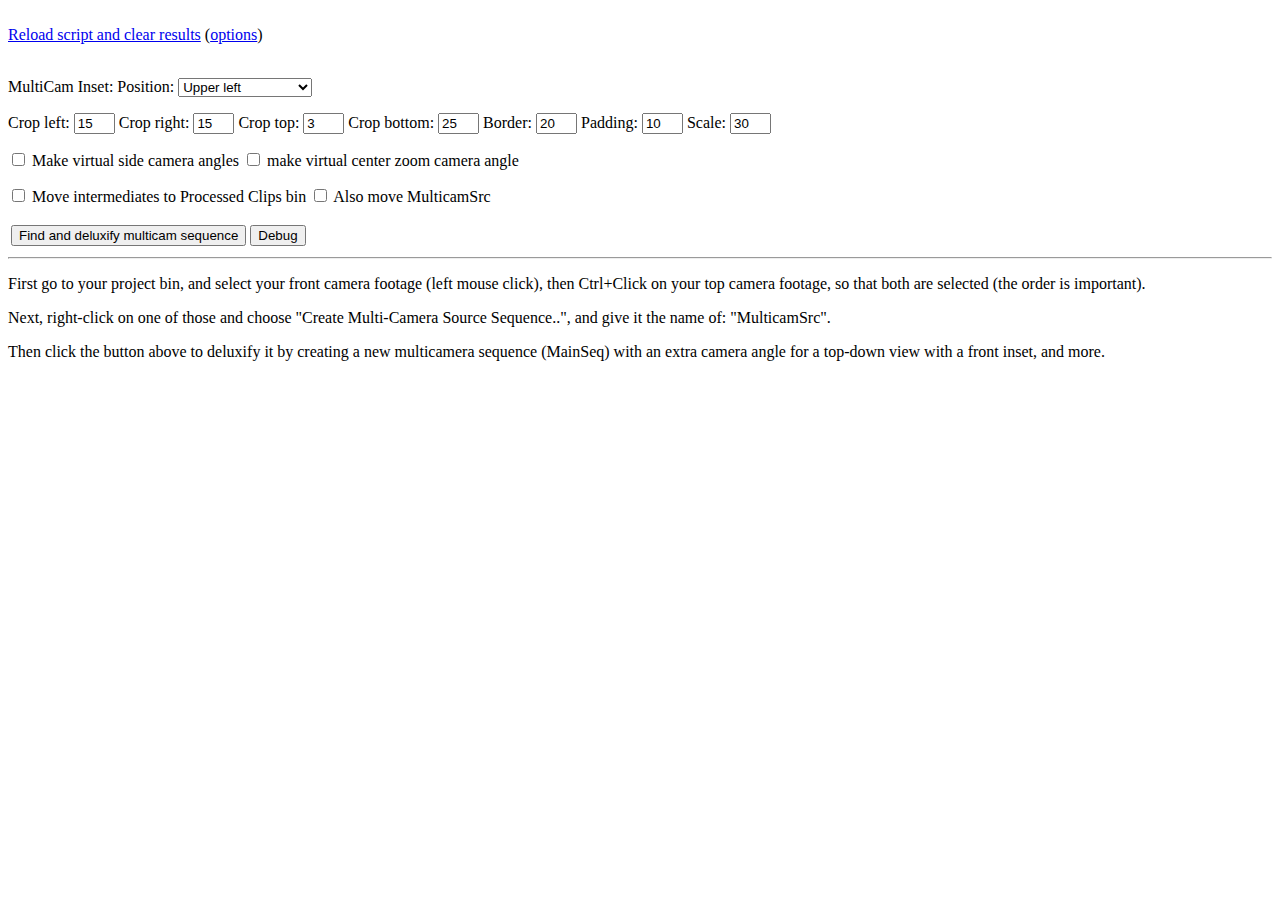
==== MulticamDeluxe/staging/MulticamDeluxe/index.html @ 6232637c "initial commit" ====
<!doctype html>
	<!--
	/*************************************************************************
	* ADOBE CONFIDENTIAL
	* ___________________
	*
	* Copyright 2014 Adobe Inc.
	* All Rights Reserved.
	*
	* NOTICE: Adobe permits you to use, modify, and distribute this file in
	* accordance with the terms of the Adobe license agreement accompanying
	* it. If you have received this file from a source other than Adobe,
	* then your use, modification, or distribution of it requires the prior
	* written permission of Adobe. 
	**************************************************************************/
	-->

<html>
	<head>
		<meta charset="utf-8">
		<link rel="stylesheet" type="text/css" href="../jrlib/css/style.css">
		<title>Multicam Deluxe</title>

		<div id = "mainText">
			<!-- dynamically generated extension info -->
			&nbsp;
		</div>
		<a href="#/" onclick="clickReload()" title="Reload extension script code.">Reload script and clear results</a> (<a class="accordionButtonLink" href="#\" title="Toggle display of options.">options</a>)

	</head>
	
	<body onLoad="onLoadJrExtension()">

		<br/><br/>
		<!-- options accordion-->
		<div id="acwrapper">
			<!--<div class="accordionButton">Options</div>-->
			<div id="accordionDiv" class="accordionContent on">
				<p>
					MultiCam Inset:
						Position: <select id="insetPosition" class="inputdropdown" title="Choose where the small front inset picture-in-picture will be located.">
							<option value="ul" selected ="selected">Upper left</option>
							<option value="uc">Upper center</option>
							<option value="ur">Upper right</option>
							<option value="ll" >Lower left</option>
							<option value="lc">Lower center</option>
							<option value="lr">Lower right</option>
							<option value="ml" >Middle left</option>
							<option value="mc">Middle center</option>
							<option value="mr">Middle right</option>
							<option value="slc">Split lower corners</option>
							<option value="suc">Split upper corners</option>
						</select>
					<p>
						Crop left: <input type="text" id="cropLeftPercent" value="15" size = "2" title="How much in % to crop from left hand side of front video for the PIP front inset (try 15).">
						Crop right: <input type="text" id="cropRightPercent" value="15"  size = "2" title="How much in % to crop from right hand side of front video for the PIP front inset (try 15).">
						Crop top: <input type="text" id="cropTopPercent" value="3"  size = "2" title="How much in % to crop from top of front video for the PIP front inset (try 3).">
						Crop bottom: <input type="text" id="cropBottomPercent" value="25"  size = "2" title="How much in % to crop from bottom of front video for the PIP front inset (try 25).">
						Border: <input type="text" id="borderSize" value="20"  size = "2" title="Width (in pixels) of border around the small PIP front inset (try 20).">
						Padding: <input type="text" id="paddingPixels" value="10"  size = "2" title="How much added padding (in pixels) to put between inset and edge of video (try 10).">
						Scale: <input type="text" id="scale" value="30"  size = "2" title="How large in % the PIP front inset should be (try 40).">
					</p>
					<p>
						<input id="makeZoomSides" type="checkbox" title="Make zoomed virtual side cameras of the left and right subjects."> Make virtual side camera angles
						<input id="makeZoomCenter" type="checkbox" title="Make zoomed virtual center camera of both subjects."> make virtual center zoom camera angle
					</p>
					<p>
						<input id="moveAllUnderProcessed" type="checkbox" title="Helper sequences are created during this process under a new 'Multicam Components' bin; this option moves that bin under Processed/ bin."> Move intermediates to Processed Clips bin
						<input id="moveMulticamSrcToBin" type="checkbox" title="Move your original MulticamSrc clip into the 'Multicam Components' bin."> Also move MulticamSrc
					</p>
				</p>
			</div>
		</div>


		<div class="hackwrapper">
			<table class="fullWidthTable">
				<tr>
					<td>
						<button class="controlBg textStyle" onClick="clickProcessMulticamDeluxe();" title="Create a new sequence (MainSeq) out of your existing MulticamSrc (see intructions on how to make this) clip.">Find and deluxify multicam sequence</button>
					</td>
					<td class = "rightAlignCell">
						<button class="controlBg textStyle" onClick="clickDebug();" title="Show some info useful for troubleshooting.">Debug</button>
					</td>
				</tr>
			</table>


		</div>


		<hr/>
		<div id="resultlist" class="results" >

		</div>

		<div id="resultinfo" class="results" >
			<p>First go to your project bin, and select your front camera footage (left mouse click), then Ctrl+Click on your top camera footage, so that both are selected (the order is important).</p>
			<p>Next, right-click on one of those and choose "Create Multi-Camera Source Sequence..", and give it the name of: "MulticamSrc".</p>
			<p>Then click the button above to deluxify it by creating a new multicamera sequence (MainSeq) with an extra camera angle for a top-down view with a front inset, and more.</p>
		</div>

		<div id="errorinfo" class="results" >
			<p></p>
		</div>

	</body>




	<script src="../jrlib/js/ext.js"></script>
	<script src="../jrlib/lib/CSInterface.js"></script>
	<script src="../jrlib/lib/jquery-1.9.1.js"></script>
	<script src="../jrlib/js/jrhutils.js"></script>
	<script src="./js/jrIndexHelpers.js"></script>
	<script src="./js/jrRequirementCheck.js"></script>




	<script type="text/javascript">
	</script>



</html>
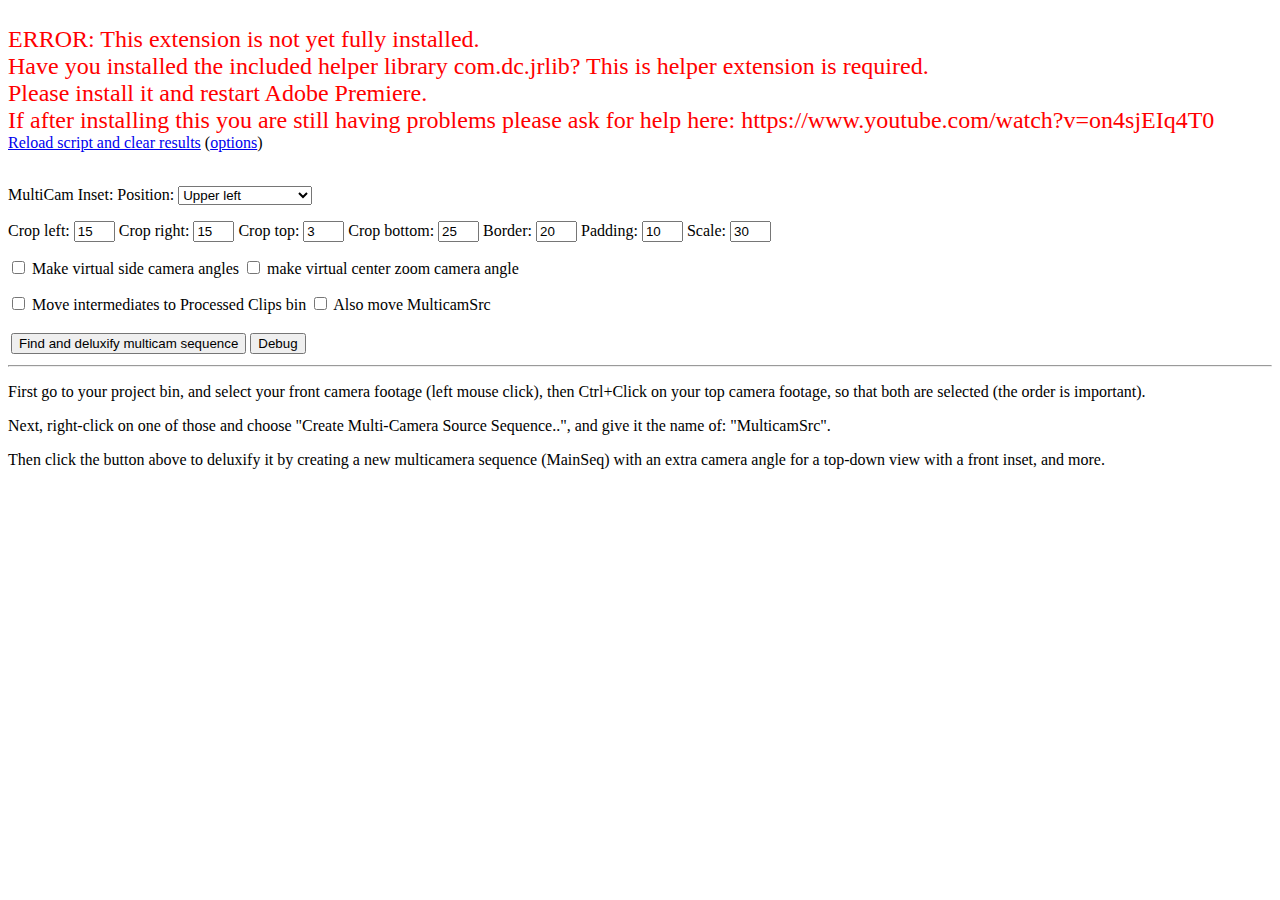
==== commit 7d5f5347: "updated extensions to complain about missing library" ====
--- a/MulticamDeluxe/staging/MulticamDeluxe/index.html
+++ b/MulticamDeluxe/staging/MulticamDeluxe/index.html
@@ -18,13 +18,22 @@
 <html>
 	<head>
 		<meta charset="utf-8">
-		<link rel="stylesheet" type="text/css" href="../jrlib/css/style.css">
+
+		<style> .installErrorInvisible {font-weight: 100; color: red; font-size:150%; }</style>
+
+		<link rel="stylesheet" type="text/css" href="../com.dc.jrlib/css/style.css">
 		<title>Multicam Deluxe</title>
 
 		<div id = "mainText">
 			<!-- dynamically generated extension info -->
 			&nbsp;
+
+			<div class="installErrorInvisible">
+				ERROR: This extension is not yet fully installed.<br/>Have you installed the included helper library com.dc.jrlib?  This is helper extension is required.<br/>Please install it and restart Adobe Premiere.<br/>If after installing this you are still having problems please ask for help here: https://www.youtube.com/watch?v=on4sjEIq4T0
+			</div>
+
 		</div>
+
 		<a href="#/" onclick="clickReload()" title="Reload extension script code.">Reload script and clear results</a> (<a class="accordionButtonLink" href="#\" title="Toggle display of options.">options</a>)
 
 	</head>
@@ -109,10 +118,10 @@
 
 
 
-	<script src="../jrlib/js/ext.js"></script>
-	<script src="../jrlib/lib/CSInterface.js"></script>
-	<script src="../jrlib/lib/jquery-1.9.1.js"></script>
-	<script src="../jrlib/js/jrhutils.js"></script>
+	<script src="../com.dc.jrlib/js/ext.js"></script>
+	<script src="../com.dc.jrlib/lib/CSInterface.js"></script>
+	<script src="../com.dc.jrlib/lib/jquery-1.9.1.js"></script>
+	<script src="../com.dc.jrlib/js/jrhutils.js"></script>
 	<script src="./js/jrIndexHelpers.js"></script>
 	<script src="./js/jrRequirementCheck.js"></script>
 
